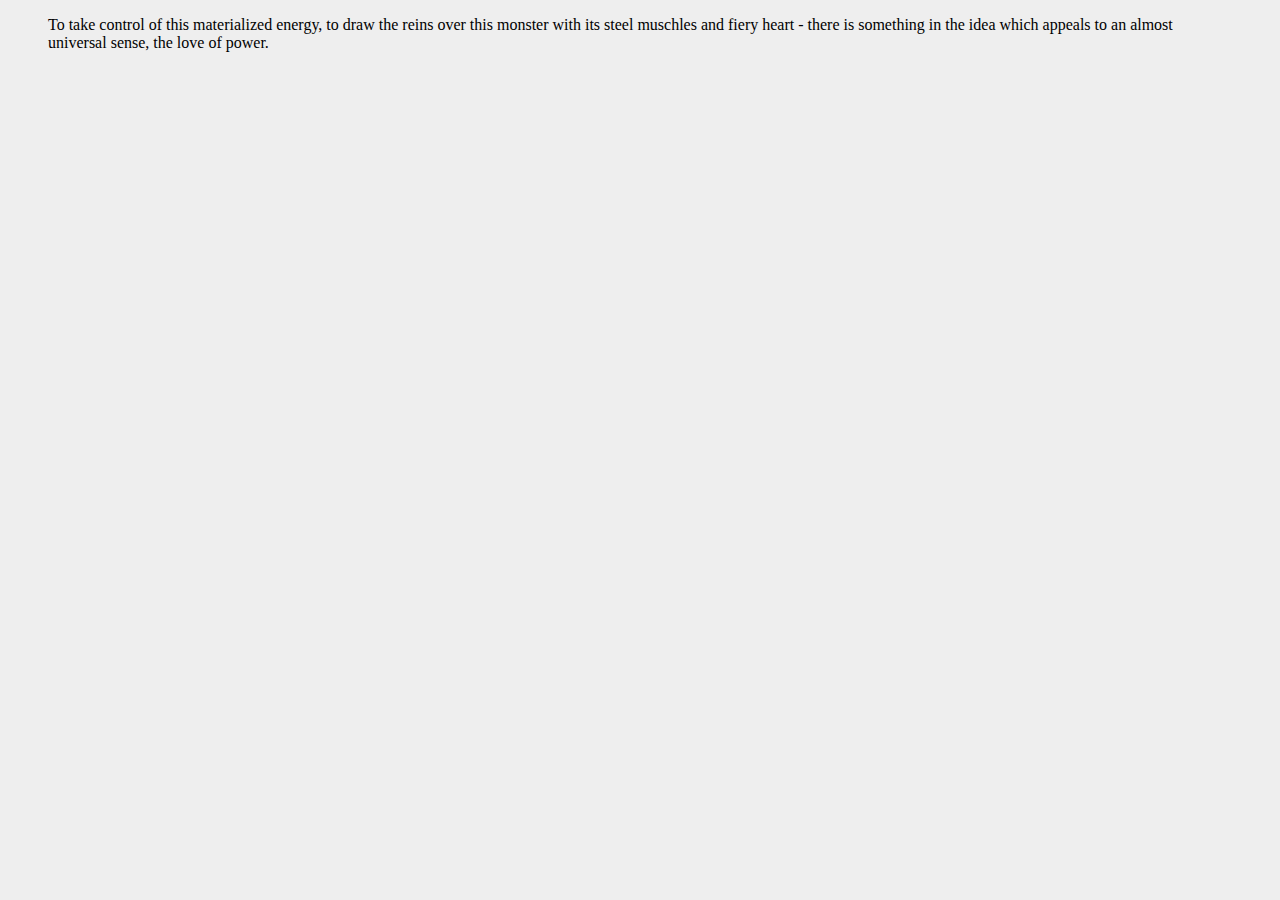
==== lib/index.html @ 377fceb3 "Moved index to lib" ====
<!doctype html>
<html>
<head>
<meta charset="utf-8">
<title>Brian Downey</title>
<style>
    body { background: #eee; }
</style>
</head>

<body>
<!-- Author: Brian Downey (downeyb@imsweb.com) -->
<section>
    <blockquote>
        <p>To take control of this materialized energy, to draw the reins over this monster with its steel muschles and fiery heart - there is something in the idea which appeals to an almost universal sense, the love of power.</p>
    </blockquote>
</section>
</body>
</html>
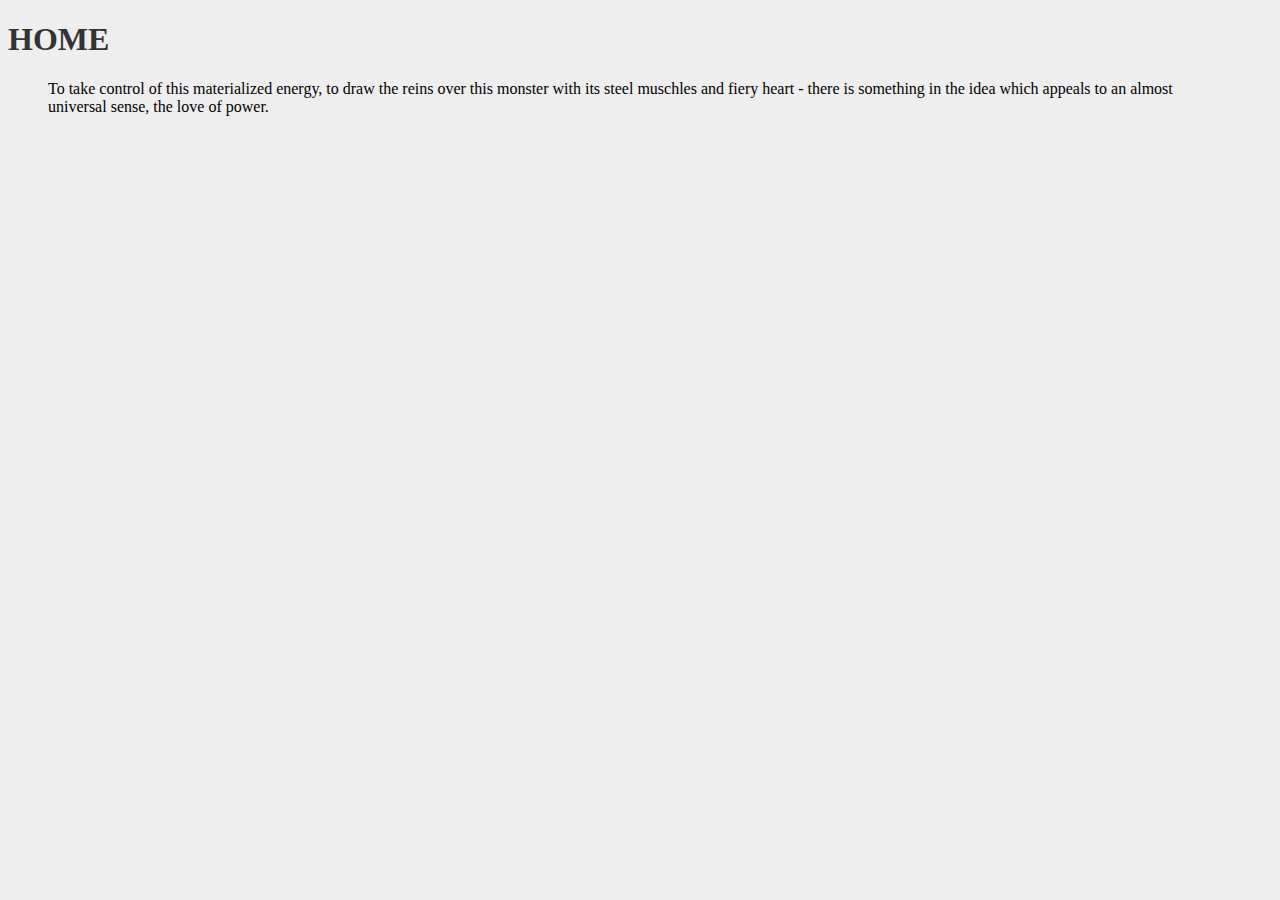
==== commit 36011f8a: "Linked up style sheet, added CSS" ====
--- a/lib/index.html
+++ b/lib/index.html
@@ -3,14 +3,13 @@
 <head>
 <meta charset="utf-8">
 <title>Brian Downey</title>
-<style>
-    body { background: #eee; }
-</style>
+<link type="text/css" rel="stylesheet" media="all" href="style.css" />
 </head>
 
 <body>
 <!-- Author: Brian Downey (downeyb@imsweb.com) -->
 <section>
+    <h1>Home</h1>
     <blockquote>
         <p>To take control of this materialized energy, to draw the reins over this monster with its steel muschles and fiery heart - there is something in the idea which appeals to an almost universal sense, the love of power.</p>
     </blockquote>
--- a/lib/style.css
+++ b/lib/style.css
@@ -0,0 +1,2 @@
+body { background: #eee; }
+h1 { color: #333; text-transform: uppercase; }